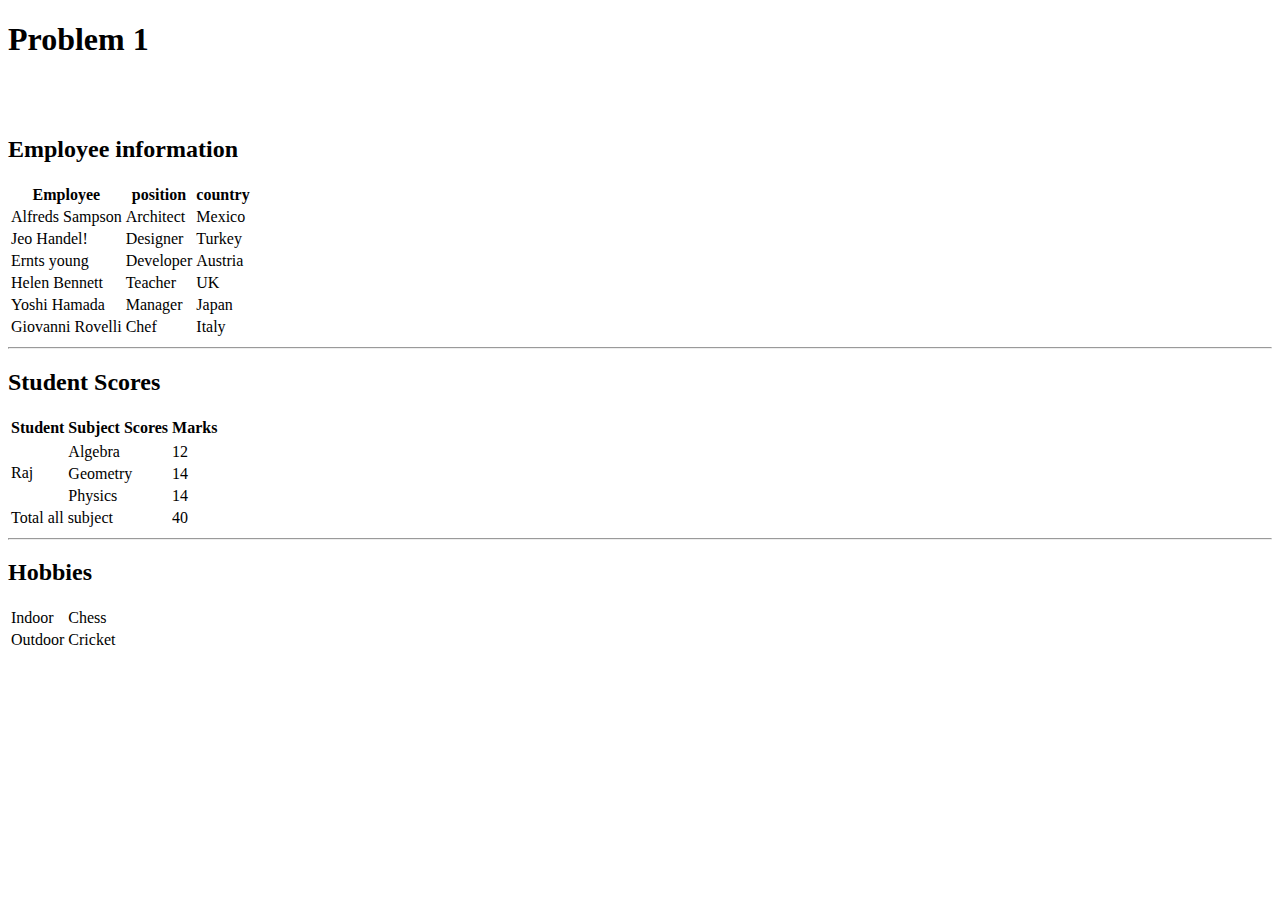
==== problem1.html @ 23e99e94 "Initial commit" ====
<!DOCTYPE html>
<html lang="en">
<head>
    <meta charset="UTF-8">
    <meta http-equiv="X-UA-Compatible" content="IE=edge">
    <meta name="viewport" content="width=device-width, initial-scale=1.0">
    <title>Front End Dev Assignment 1</title>
    <link rel="stylesheet" href="problem1style.css">
</head>

<body>
    <h1>Problem 1</h1><br><br>
    <h2><b>Employee information</b></h2>
    <table>
        <tr>
            <th>
                Employee
            </th>
            <th>
                position
            </th>
            <th>
                country
            </th>
        </tr>
        <tr>
            <td>Alfreds Sampson  </td>
            <td>Architect </td>
            <td>Mexico</td>
        </tr>
        <tr>
            <td>Jeo Handel!</td>
            <td>Designer</td>
            <td>Turkey</td>
        </tr>
        <tr>
            <td>Ernts young</td>
            <td>Developer</td>
            <td>Austria</td>
        </tr>
        <tr>
            <td>Helen Bennett</td>
            <td>Teacher</td>
            <td>UK</td>

        </tr>
        <tr>
            <td>Yoshi Hamada</td>
            <td>Manager</td>
            <td>Japan</td>
        </tr>
        <tr>
            <td>Giovanni Rovelli</td>
            <td>Chef</td>
            <td>Italy</td>
        </tr>
    </table>
    <hr>
<h2>Student Scores
</h2>
<table>
  <tr>
    <th>Student</th>
    <th>Subject Scores</th>
    <th>Marks</th>
  </tr>
  
  <tr>
    <td rowspan="4">Raj</td>
    
  </tr>
  <tr>
    <td>Algebra</td>
   <td>12</td>
  </tr>
  <tr>
    <td>Geometry</td>
<td>14</td>
  </tr>
  <tr>
    <td>Physics</td>
    <td>14</td>
  </tr>
  <tr>
    <td colspan="2">Total all subject</td>
    <td>40</td>
  </tr>
</table>
<hr>

<h2><b>Hobbies</b></h2>

<table class="spl">
    <tr>
    <td class="ime">Indoor</td>
        <td class="ime">Chess</td>
    </tr>
    <tr>
        <td class="ime">Outdoor</td>
        <td class="ime">Cricket</td>
    </tr>
</table>
</body>
</html>
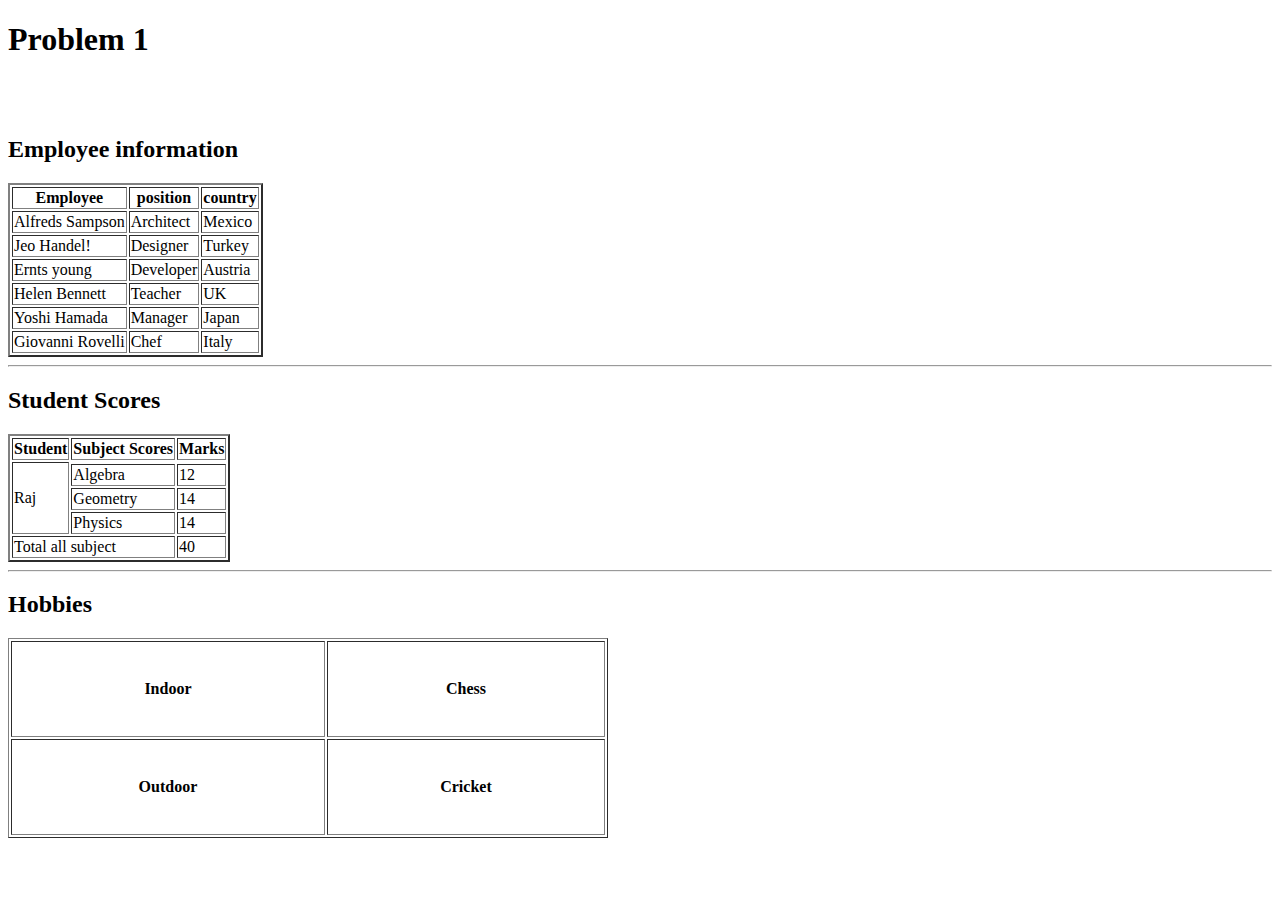
==== commit 38c019b8: "sum css file" ====
--- a/problem1.html
+++ b/problem1.html
@@ -5,13 +5,12 @@
     <meta http-equiv="X-UA-Compatible" content="IE=edge">
     <meta name="viewport" content="width=device-width, initial-scale=1.0">
     <title>Front End Dev Assignment 1</title>
-    <link rel="stylesheet" href="problem1style.css">
+   
 </head>
-
 <body>
     <h1>Problem 1</h1><br><br>
     <h2><b>Employee information</b></h2>
-    <table>
+    <table border="2px">
         <tr>
             <th>
                 Employee
@@ -58,7 +57,7 @@
     <hr>
 <h2>Student Scores
 </h2>
-<table>
+<table border="2px">
   <tr>
     <th>Student</th>
     <th>Subject Scores</th>
@@ -90,14 +89,14 @@
 
 <h2><b>Hobbies</b></h2>
 
-<table class="spl">
+<table border="1px" width="600px" height="200px" textalign="center" >
     <tr>
-    <td class="ime">Indoor</td>
-        <td class="ime">Chess</td>
+    <th>Indoor</th>
+        <th>Chess</th>
     </tr>
     <tr>
-        <td class="ime">Outdoor</td>
-        <td class="ime">Cricket</td>
+        <th>Outdoor</th>
+        <th>Cricket</th>
     </tr>
 </table>
 </body>
